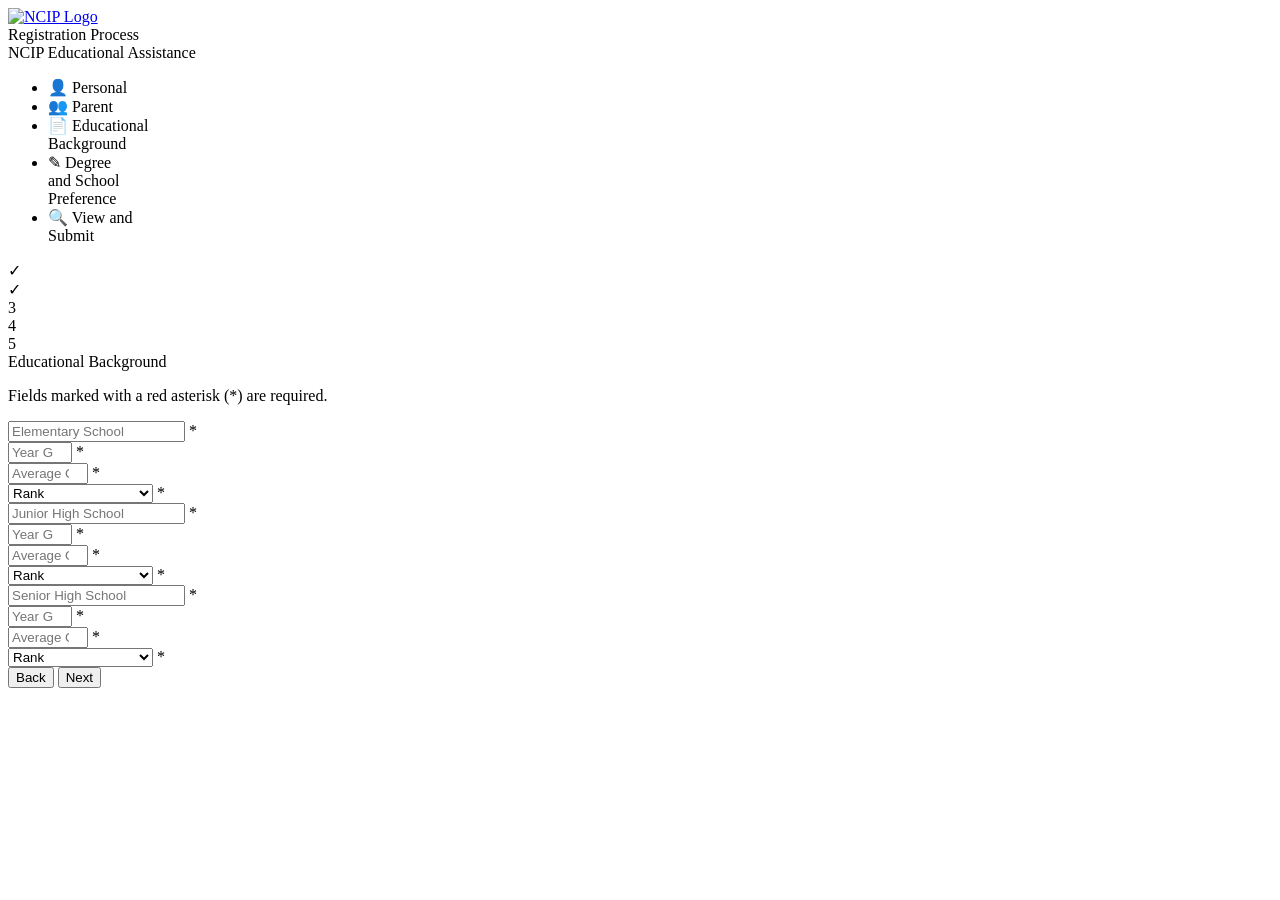
==== infoman_ui/pages/educationaldesign.html @ f660b826 "Create educationaldesign.html" ====
<!DOCTYPE html>
<html lang="en">
<head>
    <meta charset="UTF-8">
    <title>NCIP Educational Assistance - Educational Background</title>
    <link href="https://fonts.googleapis.com/css2?family=Lexend:wght@400;500;600&display=swap" rel="stylesheet">
    <link rel="stylesheet" href="static/css/educationaldesign.css">
</head>
<body>
    <header class="header">
        <a href="index.html">
            <img src="assets/images/img_logo.png" alt="NCIP Logo" class="logo">
        </a>
        <div class="header-text">
            <div class="registration-process">Registration Process</div>
            <div class="main-title">NCIP Educational Assistance</div>
        </div>
    </header>

    <div class="main-container">
        <nav class="sidebar">
            <ul>
                <li>
                    <span class="icon">👤</span>
                    <span>Personal</span>
                </li>
                <li>
                    <span class="icon">👥</span>
                    <span>Parent</span>
                </li>
                <li class="active">
                    <span class="icon">📄</span>
                    <span>Educational<br>Background</span>
                </li>
                <li>
                    <span class="icon">✎</span>
                    <span>Degree<br>and School<br>Preference</span>
                </li>
                <li>
                    <span class="icon">🔍</span>
                    <span>View and<br>Submit</span>
                </li>
            </ul>
        </nav>

        <main class="content">
            <div class="stepper">
                <div class="step completed">
                    <span class="checkmark">✓</span>
                </div>
                <div class="step-line"></div>
                <div class="step completed">
                    <span class="checkmark">✓</span>
                </div>
                <div class="step-line"></div>
                <div class="step active">3</div>
                <div class="step-line"></div>
                <div class="step">4</div>
                <div class="step-line"></div>
                <div class="step">5</div>
                <span class="step-label">Educational Background</span>
            </div>

            <div class="form-card">
                <p class="required-text">Fields marked with a red asterisk (<span class="required">*</span>) are required.</p>
                <form>
                    <!-- Elementary School -->
                    <div class="form-row">
                        <div class="form-group">
                            <input type="text" placeholder="Elementary School" required>
                            <span class="required">*</span>
                        </div>
                        <div class="form-group">
                            <input type="number" min="1900" max="2099" placeholder="Year Graduated" required>
                            <span class="required">*</span>
                        </div>
                        <div class="form-group">
                            <input type="number" min="75" max="100" step="0.01" placeholder="Average Grade" required>
                            <span class="required">*</span>
                        </div>
                        <div class="form-group">
                            <select required>
                                <option value="" disabled selected>Rank</option>
                                <option value="highest">With Highest Honors</option>
                                <option value="high">With High Honors</option>
                                <option value="honors">With Honors</option>
                                <option value="na">N/A</option>
                            </select>
                            <span class="required">*</span>
                        </div>
                    </div>

                    <!-- Junior High School -->
                    <div class="form-row">
                        <div class="form-group">
                            <input type="text" placeholder="Junior High School" required>
                            <span class="required">*</span>
                        </div>
                        <div class="form-group">
                            <input type="number" min="1900" max="2099" placeholder="Year Graduated" required>
                            <span class="required">*</span>
                        </div>
                        <div class="form-group">
                            <input type="number" min="75" max="100" step="0.01" placeholder="Average Grade" required>
                            <span class="required">*</span>
                        </div>
                        <div class="form-group">
                            <select required>
                                <option value="" disabled selected>Rank</option>
                                <option value="highest">With Highest Honors</option>
                                <option value="high">With High Honors</option>
                                <option value="honors">With Honors</option>
                                <option value="na">N/A</option>
                            </select>
                            <span class="required">*</span>
                        </div>
                    </div>

                    <!-- Senior High School -->
                    <div class="form-row">
                        <div class="form-group">
                            <input type="text" placeholder="Senior High School" required>
                            <span class="required">*</span>
                        </div>
                        <div class="form-group">
                            <input type="number" min="1900" max="2099" placeholder="Year Graduated" required>
                            <span class="required">*</span>
                        </div>
                        <div class="form-group">
                            <input type="number" min="75" max="100" step="0.01" placeholder="Average Grade" required>
                            <span class="required">*</span>
                        </div>
                        <div class="form-group">
                            <select required>
                                <option value="" disabled selected>Rank</option>
                                <option value="highest">With Highest Honors</option>
                                <option value="high">With High Honors</option>
                                <option value="honors">With Honors</option>
                                <option value="na">N/A</option>
                            </select>
                            <span class="required">*</span>
                        </div>
                    </div>

                    <div class="button-group">
                        <button type="button" class="back-btn" onclick="window.location.href='parentdesign.html'">Back</button>
                        <button type="button" class="next-btn" onclick="window.location.href='degreedesign.html'">Next</button>
                    </div>
                </form>
            </div>
        </main>
    </div>
</body>
</html>
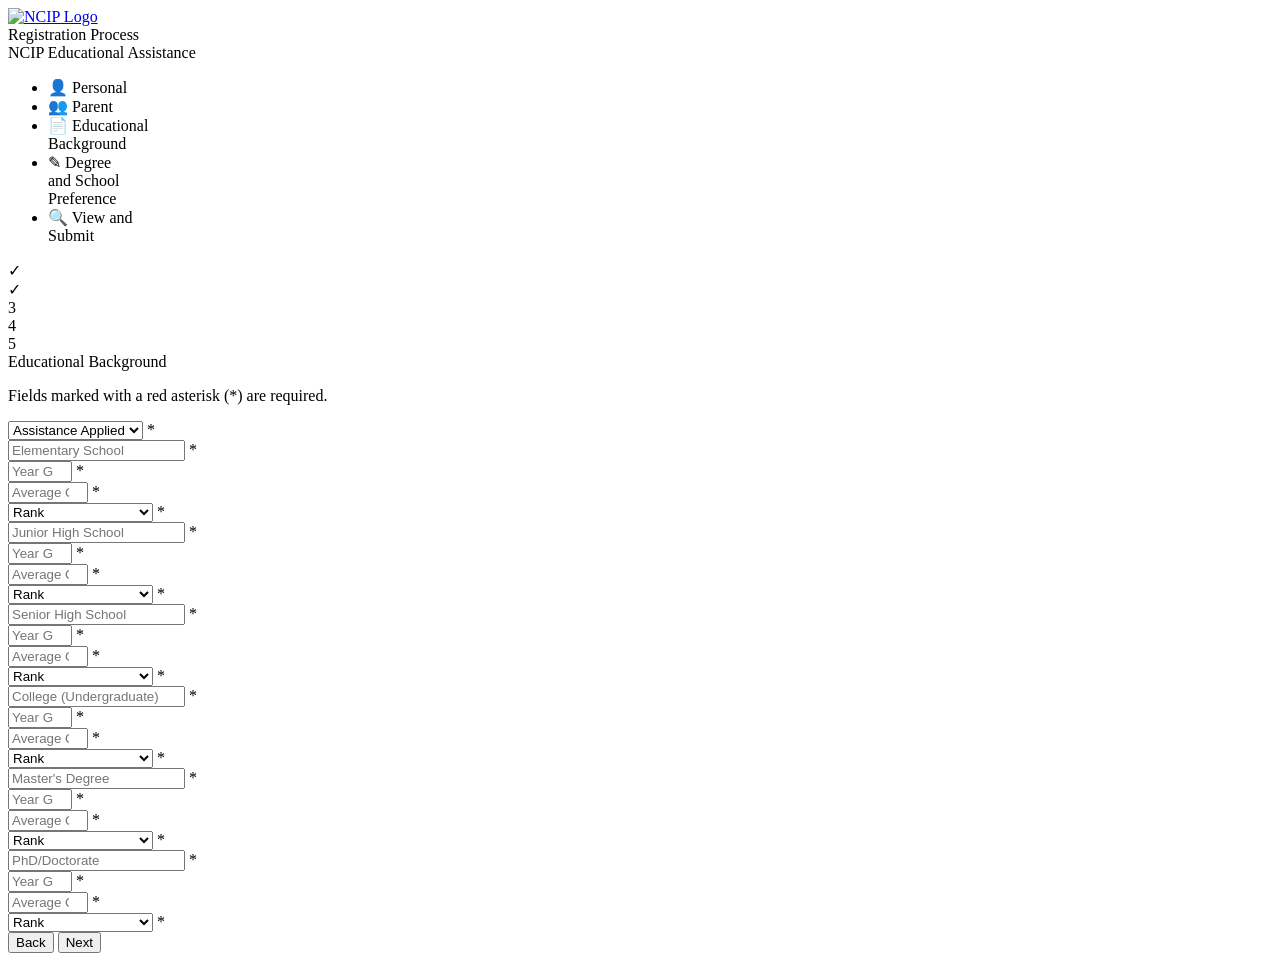
==== commit 2518ee6f: "Update educationaldesign.html" ====
--- a/infoman_ui/pages/educationaldesign.html
+++ b/infoman_ui/pages/educationaldesign.html
@@ -64,6 +64,18 @@
             <div class="form-card">
                 <p class="required-text">Fields marked with a red asterisk (<span class="required">*</span>) are required.</p>
                 <form>
+                    <div class="form-row">
+                        <div class="form-group full-width">
+                            <select id="assistanceType" required>
+                                <option value="" disabled selected>Assistance Applied</option>
+                                <option value="college">College</option>
+                                <option value="masters">Master's</option>
+                                <option value="phd">PhD/Doctorate</option>
+                            </select>
+                            <span class="required">*</span>
+                        </div>
+                    </div>
+
                     <!-- Elementary School -->
                     <div class="form-row">
                         <div class="form-group">
@@ -120,6 +132,84 @@
                     <div class="form-row">
                         <div class="form-group">
                             <input type="text" placeholder="Senior High School" required>
+                            <span class="required">*</span>
+                        </div>
+                        <div class="form-group">
+                            <input type="number" min="1900" max="2099" placeholder="Year Graduated" required>
+                            <span class="required">*</span>
+                        </div>
+                        <div class="form-group">
+                            <input type="number" min="75" max="100" step="0.01" placeholder="Average Grade" required>
+                            <span class="required">*</span>
+                        </div>
+                        <div class="form-group">
+                            <select required>
+                                <option value="" disabled selected>Rank</option>
+                                <option value="highest">With Highest Honors</option>
+                                <option value="high">With High Honors</option>
+                                <option value="honors">With Honors</option>
+                                <option value="na">N/A</option>
+                            </select>
+                            <span class="required">*</span>
+                        </div>
+                    </div>
+
+                    <!-- College (Undergraduate) -->
+                    <div class="form-row">
+                        <div class="form-group">
+                            <input type="text" placeholder="College (Undergraduate)" required>
+                            <span class="required">*</span>
+                        </div>
+                        <div class="form-group">
+                            <input type="number" min="1900" max="2099" placeholder="Year Graduated" required>
+                            <span class="required">*</span>
+                        </div>
+                        <div class="form-group">
+                            <input type="number" min="75" max="100" step="0.01" placeholder="Average Grade" required>
+                            <span class="required">*</span>
+                        </div>
+                        <div class="form-group">
+                            <select required>
+                                <option value="" disabled selected>Rank</option>
+                                <option value="highest">With Highest Honors</option>
+                                <option value="high">With High Honors</option>
+                                <option value="honors">With Honors</option>
+                                <option value="na">N/A</option>
+                            </select>
+                            <span class="required">*</span>
+                        </div>
+                    </div>
+
+                    <!-- Master's Degree -->
+                    <div class="form-row">
+                        <div class="form-group">
+                            <input type="text" placeholder="Master's Degree" required>
+                            <span class="required">*</span>
+                        </div>
+                        <div class="form-group">
+                            <input type="number" min="1900" max="2099" placeholder="Year Graduated" required>
+                            <span class="required">*</span>
+                        </div>
+                        <div class="form-group">
+                            <input type="number" min="75" max="100" step="0.01" placeholder="Average Grade" required>
+                            <span class="required">*</span>
+                        </div>
+                        <div class="form-group">
+                            <select required>
+                                <option value="" disabled selected>Rank</option>
+                                <option value="highest">With Highest Honors</option>
+                                <option value="high">With High Honors</option>
+                                <option value="honors">With Honors</option>
+                                <option value="na">N/A</option>
+                            </select>
+                            <span class="required">*</span>
+                        </div>
+                    </div>
+
+                    <!-- PhD/Doctorate -->
+                    <div class="form-row">
+                        <div class="form-group">
+                            <input type="text" placeholder="PhD/Doctorate" required>
                             <span class="required">*</span>
                         </div>
                         <div class="form-group">
